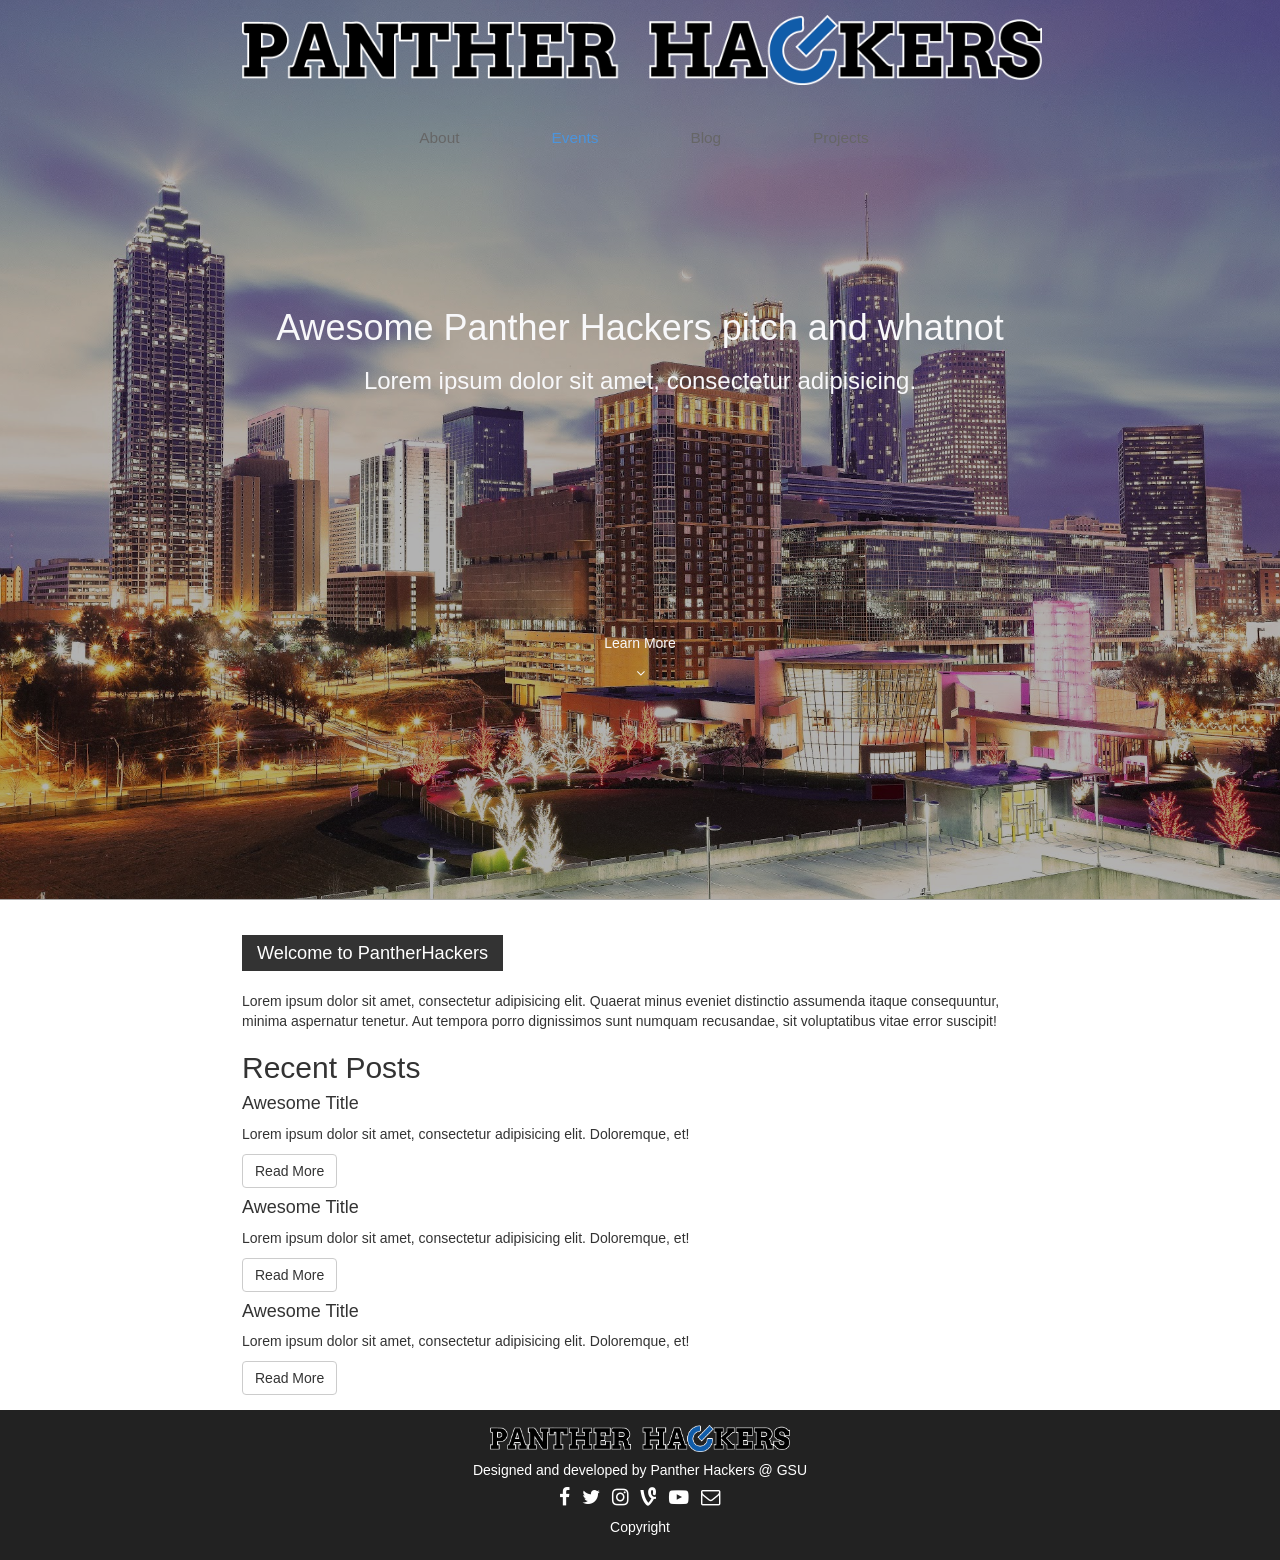
==== home.html @ 7a4fc2d9 "renamed files and modified custom.js" ====
<!DOCTYPE html>
<html>
	<head>
		<title>PantherHackers</title>
		
		<meta charset="utf-8">
		<meta name="viewport" content="width=device-width, initial-scale=1">
		<meta http-equiv="Content-Type" content="text/html; charset=UTF-8">
		
		<link rel="stylesheet" href="bootstrap.min.css">
		<link rel="stylesheet" href="custom.css">
		<link rel="stylesheet" href="https://maxcdn.bootstrapcdn.com/font-awesome/4.4.0/css/font-awesome.min.css">
	</head>
	<body> 
		<div class="overlay-group">
			<div class="overlay-top"></div>
			<header class="top-page-header home-page-header clearfix">
				<div class="overlay-bottom wrapper">
					<img src="img/logo.png" class="logo">
					<ul class="navigation">
						<li><a href="about.html">About</a></li>
						<li><a class="active" href="events.html">Events</a></li>
						<li><a href="blog.html">Blog</a></li>
						<li><a href="projects.html">Projects</a></li>
					</ul>
					
					<div class="pitch-area">
						<hgroup class="pitch-group">
							<h1>Awesome Panther Hackers pitch and whatnot</h1>
							<h3>Lorem ipsum dolor sit amet, consectetur adipisicing.</h3>
						</hgroup>
					</div>
					
					<div class="more-area">
						<p>Learn More</p>
						<i class="fa fa-angle-down"></i>
					</div>	
				</div>
			</header>	
		</div>
		<div class="main-content wrapper">
			<h2 class="heading">Welcome to PantherHackers</h2>
			<p>Lorem ipsum dolor sit amet, consectetur adipisicing elit. Quaerat minus eveniet distinctio assumenda itaque consequuntur, minima aspernatur tenetur. Aut tempora porro dignissimos sunt numquam recusandae, sit voluptatibus vitae error suscipit!</p>
			
			<div class="recent-posts">
				<h2>Recent Posts</h2>
				<div class="post">
					<h4 class="title">Awesome Title</h4>
					<p class="description">Lorem ipsum dolor sit amet, consectetur adipisicing elit. Doloremque, et!</p>
					<button class="btn btn-default">Read More</button>
				</div>
				<div class="post">
					<h4 class="title">Awesome Title</h4>
					<p class="description">Lorem ipsum dolor sit amet, consectetur adipisicing elit. Doloremque, et!</p>
					<button class="btn btn-default">Read More</button>
				</div>
				<div class="post">
					<h4 class="title">Awesome Title</h4>
					<p class="description">Lorem ipsum dolor sit amet, consectetur adipisicing elit. Doloremque, et!</p>
					<button class="btn btn-default">Read More</button>
				</div>
			</div>
		</div>
		<footer class="top-footer theme-dark">
			<div class="wrapper">
			<img src="img/logo.png" alt="" class="logo-small">
			<p>Designed and developed by Panther Hackers @ GSU</p>
			<p>
				<a href="#"><i class="fa fa-facebook"></i></a> &nbsp; 
				<a href="#" <i class="fa fa-twitter"></i></a> &nbsp; 
				<a href="#" <i class="fa fa-instagram"></i></a> &nbsp;
				<a href="#" <i class="fa fa-vine"></i></a> &nbsp;
				<a href="#" <i class="fa fa-youtube-play"></i></a> &nbsp;
				<a href="#" <i class="fa fa-envelope-o"></i></a>	
			</p>
			<p>Copyright</p>
		</div>
		</footer>
		<script>
			document.querySelector('header').style.height = window.innerHeight + "px"
		</script>
	</body>
</html>
---- custom.css ----
/*
STYLE GUIDE:

transition: .3s all ease-in-out;
border-radius:3px;

background-color:#333;
*/

body{
	color: #333;
	font-size:14px;
}

a{
	color:#666;
	border-radius: 3px;
	transition: .3s all ease-in-out;
}

a:hover{
	text-decoration: none;
	color:#4C94DC;	
}

.form-control{
	border-radius:3px;	
}

.wrapper{
	max-width: 70%;
	margin:0 auto;
	padding:15px 50px;
}

.logo{
	max-width:350px;
}

.logo-small{
	max-width: 300px;
}

.home-page-header{
	background-image: url("img/header2_img.jpg");
	-webkit-background-size: cover;
	-moz-background-size: cover;
	-o-background-size: cover;
	background-size: cover;
	 background-position: center;
}

.top-page-header{
	border-bottom:1px solid #eee;
	text-align: center;	
}

.top-page-header .logo{
	text-align: center;
	max-width:800px;
}

.top-page-header .navigation{
	margin-top:42px;
}

.top-page-header .navigation li{
	display: inline-block;
	margin:0 32px;
}

.top-page-header .navigation li:first-child{
	margin-left:0;
}

.top-page-header .navigation li a{
	font-size:1.1em;
	padding:7px 12px;
}

.top-page-header .navigation li a.active{
	color:#4C94DC;
}

.top-page-header .navigation li a:hover{
	color:#fff;
	background-color:#333;
	font-size:1.11em;
}
.main-content .heading{
	background-color:#333;
	color:#fff;
	padding:8px 15px;
	font-size:1.3em;
	display:inline-block;
	margin-bottom:20px;
}

.event-list{
	float:left;
	width:65%;
	margin-right:5%;
}

.event-list .event{
	border-top:1px solid #ddd;
	margin:15px 0;
	padding:50px 0;
}

.event-list .event:hover .event-info{
	background-color:#333;
	color:#fff;
	padding:6px 15px;
	font-size:1.05em;
}

.event-list .event:hover h2{
	color:#fff;
}

.event-info .event:hover .event-time .text-emphasized{
	color:#0A3C91;
}

.event-list .event:first-child{
	padding-top:0;
	border-top:0;
	margin-bottom:0;
}

.event-time{
	padding:5px 20px 0;
	background-color:#e8ecec;
	text-align: center;
	transition: .3s all ease-in-out;	
}

.event-time p{
	margin:2px 0;
}

.event-time p:last-child{
	margin-top:10px;	
}

.event-time hr{
	width:80%;
	display:block;
	height:1px;
	border:0;
	margin:5px auto;
	border-top:1px solid #333;
}

.event-info{
	padding-left:20px;
	transition: .3s all ease-in-out;	
}

.event-info .heading{
	font-size:1.8em;
	margin-bottom:10px;
	display:inline-block;
	color:#333;
	background-color:transparent;
	padding:0;
	transition:.3s all ease-in-out;
}

.event-info p{
	max-width:80%;
}

.event-lookup{
	float:left;
	width:30%;
	padding:40px 0;
}

.event-lookup .form-control{
	max-width:200px;
}

.event-lookup-items{
	list-style: none;
	padding-left: 0;
	margin-top:25px;
}

.event-lookup-items li{
	font-size:1.1em;
}

.event-lookup-items li a{
	display: block;
	padding:5px 28px;
	max-width: 300px;
	border-radius:3px;
}

.event-lookup-items li a:hover{
	background-color:#333;
	color:#fff;
	font-size:1.11em;
	padding:8px 28px;
	transition: .3s all ease-in-out;
}

.event-lookup-items li a.active{
	background-color:#aaa;
	color:#fff;
}

.top-footer{
	background-color:#111;
	color:#fff;
	text-align: center;
}

.top-footer p{
	margin:8px 0;	
}

.top-footer .fa{
	font-size:1.4em;
}

.theme-dark{
	background-color:#222;
	color:#fff;
}

.theme-dark a{
	color:#fff;
}

.overlay-group{
	position: relative;
}

.overlay-group .overlay-top{
	position: absolute;
	z-index: 99;
	background-color:#000;
	opacity: .3;
	top:0;
	left:0;
	height:100%;
	width:100%;
}

.overlay-group .overlay-bottom{
	z-index:100;
	position:relative;
}

.theme-dark a:hover{
	color:#ccc;
}

.text-muted{
	color:#ccc;
}

.text-small{
	font-size: .8em;
}
.text-emphasized{
	font-weight: bold;
	transition: .3s all ease-in-out;
}
.text-bigger{
	font-size:1.4em;
}
.pitch-area{
	height:100%;
	width:100%;
	color:#F8F8FA;
	margin-top:20%;
	margin-bottom:25%;
}
.more-area{
	height:100%;
	width:100%;
	color:#F8F8FA;
	margin-top:30%;
	margin-bottom:60%;
	position:center;
}
.logo{
	height:150%;
	width:150%;
	position:center;
}
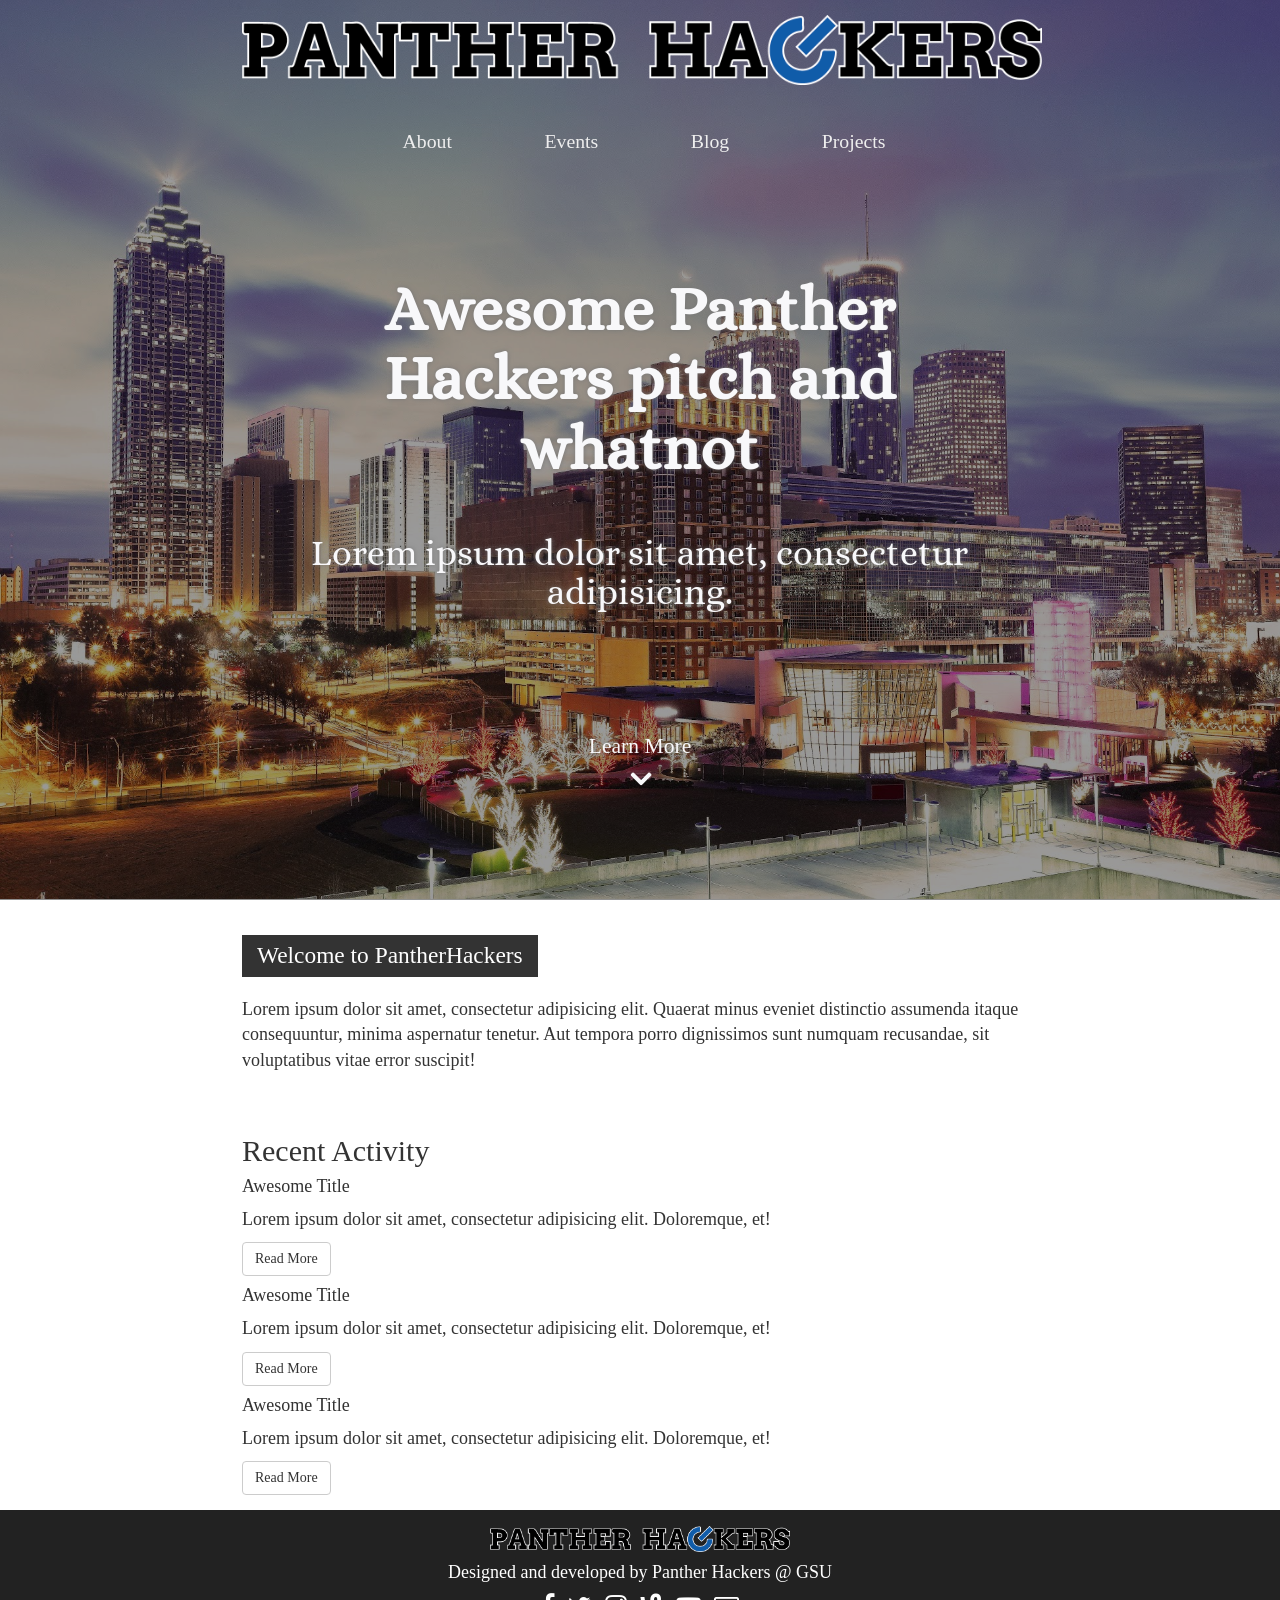
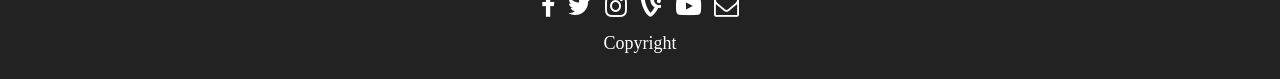
==== commit c13dcacc: "fixed up home header and added fonts" ====
--- a/home.html
+++ b/home.html
@@ -8,6 +8,7 @@
 		<meta http-equiv="Content-Type" content="text/html; charset=UTF-8">
 		
 		<link rel="stylesheet" href="bootstrap.min.css">
+		<link href='http://fonts.googleapis.com/css?family=Alice|Montserrat|Gentium+Basic' rel='stylesheet' type='text/css'>
 		<link rel="stylesheet" href="custom.css">
 		<link rel="stylesheet" href="https://maxcdn.bootstrapcdn.com/font-awesome/4.4.0/css/font-awesome.min.css">
 	</head>
@@ -19,17 +20,16 @@
 					<img src="img/logo.png" class="logo">
 					<ul class="navigation">
 						<li><a href="about.html">About</a></li>
-						<li><a class="active" href="events.html">Events</a></li>
+						<li><a href="events.html">Events</a></li>
 						<li><a href="blog.html">Blog</a></li>
 						<li><a href="projects.html">Projects</a></li>
 					</ul>
 					
-					<div class="pitch-area">
-						<hgroup class="pitch-group">
-							<h1>Awesome Panther Hackers pitch and whatnot</h1>
-							<h3>Lorem ipsum dolor sit amet, consectetur adipisicing.</h3>
-						</hgroup>
-					</div>
+					<hgroup class="pitch-group">
+						<h1>Awesome Panther Hackers pitch and whatnot</h1>
+						<h2>Lorem ipsum dolor sit amet, consectetur adipisicing.</h2>
+					</hgroup>
+					
 					
 					<div class="more-area">
 						<p>Learn More</p>
@@ -38,26 +38,32 @@
 				</div>
 			</header>	
 		</div>
-		<div class="main-content wrapper">
-			<h2 class="heading">Welcome to PantherHackers</h2>
-			<p>Lorem ipsum dolor sit amet, consectetur adipisicing elit. Quaerat minus eveniet distinctio assumenda itaque consequuntur, minima aspernatur tenetur. Aut tempora porro dignissimos sunt numquam recusandae, sit voluptatibus vitae error suscipit!</p>
+		<div class="main-content">
+			<div class="wrapper">
+				<h2 class="heading">Welcome to PantherHackers</h2>
+				<p>Lorem ipsum dolor sit amet, consectetur adipisicing elit. Quaerat minus eveniet distinctio assumenda itaque consequuntur, minima aspernatur tenetur. Aut tempora porro dignissimos sunt numquam recusandae, sit voluptatibus vitae error suscipit!</p>
+			</div>
 			
-			<div class="recent-posts">
-				<h2>Recent Posts</h2>
-				<div class="post">
-					<h4 class="title">Awesome Title</h4>
-					<p class="description">Lorem ipsum dolor sit amet, consectetur adipisicing elit. Doloremque, et!</p>
-					<button class="btn btn-default">Read More</button>
-				</div>
-				<div class="post">
-					<h4 class="title">Awesome Title</h4>
-					<p class="description">Lorem ipsum dolor sit amet, consectetur adipisicing elit. Doloremque, et!</p>
-					<button class="btn btn-default">Read More</button>
-				</div>
-				<div class="post">
-					<h4 class="title">Awesome Title</h4>
-					<p class="description">Lorem ipsum dolor sit amet, consectetur adipisicing elit. Doloremque, et!</p>
-					<button class="btn btn-default">Read More</button>
+			<div class="recent-posts theme-secondary">
+				<div class="wrapper">
+					<h2>Recent Activity</h2>
+					<div class="posts-excerpt-container">
+						<div class="posts-excerpt">
+							<h4 class="title">Awesome Title</h4>
+							<p class="description">Lorem ipsum dolor sit amet, consectetur adipisicing elit. Doloremque, et!</p>
+							<button class="btn btn-default">Read More</button>
+						</div>
+						<div class="posts-excerpt">
+							<h4 class="title">Awesome Title</h4>
+							<p class="description">Lorem ipsum dolor sit amet, consectetur adipisicing elit. Doloremque, et!</p>
+							<button class="btn btn-default">Read More</button>
+						</div>
+						<div class="posts-excerpt">
+							<h4 class="title">Awesome Title</h4>
+							<p class="description">Lorem ipsum dolor sit amet, consectetur adipisicing elit. Doloremque, et!</p>
+							<button class="btn btn-default">Read More</button>
+						</div>
+					</div>
 				</div>
 			</div>
 		</div>
--- a/custom.css
+++ b/custom.css
@@ -9,7 +9,9 @@
 
 body{
 	color: #333;
-	font-size:14px;
+	font-size:18px;
+	/*font-family: 'Monserrat', sans-serif;*/
+	font-family: 'Gentium Basic', serif;
 }
 
 a{
@@ -47,7 +49,11 @@
 	-moz-background-size: cover;
 	-o-background-size: cover;
 	background-size: cover;
-	 background-position: center;
+	background-position: center;
+}
+
+.home-page-header a{
+	color:#eee;
 }
 
 .top-page-header{
@@ -226,15 +232,6 @@
 	font-size:1.4em;
 }
 
-.theme-dark{
-	background-color:#222;
-	color:#fff;
-}
-
-.theme-dark a{
-	color:#fff;
-}
-
 .overlay-group{
 	position: relative;
 }
@@ -243,7 +240,7 @@
 	position: absolute;
 	z-index: 99;
 	background-color:#000;
-	opacity: .3;
+	opacity: .4;
 	top:0;
 	left:0;
 	height:100%;
@@ -255,41 +252,81 @@
 	position:relative;
 }
 
-.theme-dark a:hover{
-	color:#ccc;
-}
-
-.text-muted{
-	color:#ccc;
-}
-
-.text-small{
-	font-size: .8em;
-}
-.text-emphasized{
-	font-weight: bold;
+.pitch-group{
+	color:#F8F8FA;
+	max-width: 90%;
+	margin:15% auto 15% auto;
+}
+
+.pitch-group h1{
+	font-size:3.5em;
+	font-family: 'Alice', sans-serif;
+	font-weight: 700;
+	text-shadow:0 0 5px #777;
+}
+
+.pitch-group h2{
+	font-size:2em;
+	margin-top:50px;
+	font-family: 'Alice', sans-serif;
+	text-shadow:0 0 5px #777;
+}
+
+.more-area{
+	color:#F8F8FA;
+	font-size:1.2em;
 	transition: .3s all ease-in-out;
-}
-.text-bigger{
-	font-size:1.4em;
-}
-.pitch-area{
-	height:100%;
-	width:100%;
-	color:#F8F8FA;
-	margin-top:20%;
-	margin-bottom:25%;
-}
-.more-area{
-	height:100%;
-	width:100%;
-	color:#F8F8FA;
-	margin-top:30%;
-	margin-bottom:60%;
-	position:center;
-}
+	display: inline-block;
+	cursor:pointer;
+}
+
+.more-area:hover{
+	font-size: 1.4em;
+}
+
+.more-area:hover .fa{
+	font-size: 1.9em;
+}
+
+.more-area p{
+	margin-bottom:0px;
+}
+
+.more-area .fa{
+	font-size:1.6em;
+	font-weight: bolder;
+}
+
 .logo{
 	height:150%;
 	width:150%;
 	position:center;
+}
+
+.theme-dark{
+	background-color:#222;
+	color:#fff;
+}
+
+.theme-dark a{
+	color:#fff;
+}
+
+.theme-dark a:hover{
+	color:#ccc;
+}
+
+.text-muted{
+	color:#ccc;
+}
+
+.text-small{
+	font-size: .8em;
+}
+.text-emphasized{
+	font-weight: bold;
+	transition: .3s all ease-in-out;
+}
+.text-bigger{
+	font-size:1.4em;
 }
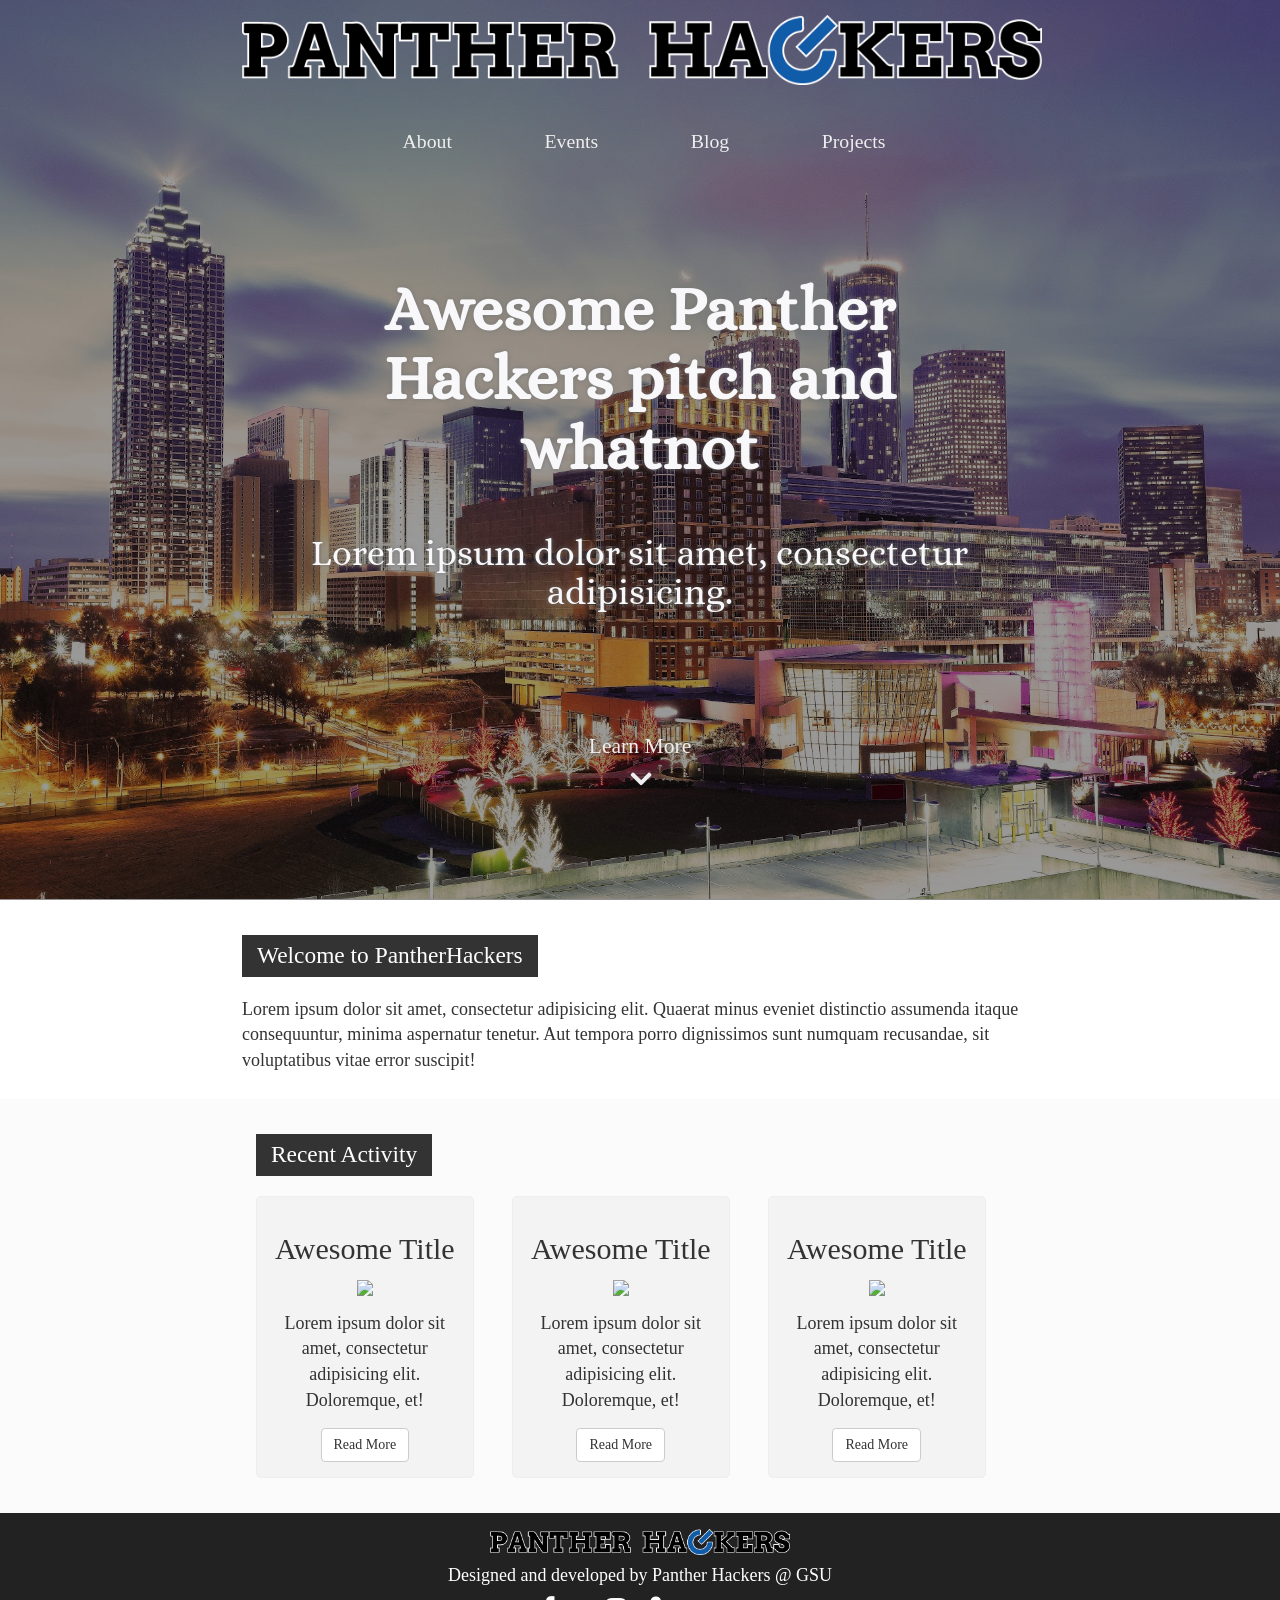
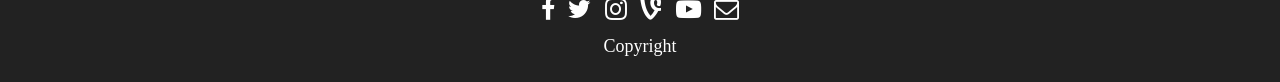
==== commit c3b1f499: "touches" ====
--- a/home.html
+++ b/home.html
@@ -32,34 +32,39 @@
 					
 					
 					<div class="more-area">
-						<p>Learn More</p>
-						<i class="fa fa-angle-down"></i>
+						<a href="#main-content">
+							<p>Learn More</p>
+							<i class="fa fa-angle-down"></i>
+						</a>
 					</div>	
 				</div>
 			</header>	
 		</div>
-		<div class="main-content">
+		<div class="main-content" id="main-content">
 			<div class="wrapper">
 				<h2 class="heading">Welcome to PantherHackers</h2>
 				<p>Lorem ipsum dolor sit amet, consectetur adipisicing elit. Quaerat minus eveniet distinctio assumenda itaque consequuntur, minima aspernatur tenetur. Aut tempora porro dignissimos sunt numquam recusandae, sit voluptatibus vitae error suscipit!</p>
 			</div>
 			
-			<div class="recent-posts theme-secondary">
+			<div class="recent-posts section-padding theme-secondary">
 				<div class="wrapper">
-					<h2>Recent Activity</h2>
-					<div class="posts-excerpt-container">
-						<div class="posts-excerpt">
-							<h4 class="title">Awesome Title</h4>
+					<h2 class="heading">Recent Activity</h2>
+					<div class="posts-excerpt-container clearfix">
+						<div class="post-excerpt box">
+							<h2 class="title">Awesome Title</h2>
+							<img class="image" src="http://lorempixel.com/180/100"/>	
 							<p class="description">Lorem ipsum dolor sit amet, consectetur adipisicing elit. Doloremque, et!</p>
 							<button class="btn btn-default">Read More</button>
 						</div>
-						<div class="posts-excerpt">
-							<h4 class="title">Awesome Title</h4>
+						<div class="post-excerpt box">
+							<h2 class="title">Awesome Title</h2>
+							<img class="image" src="http://lorempixel.com/180/100"/>	
 							<p class="description">Lorem ipsum dolor sit amet, consectetur adipisicing elit. Doloremque, et!</p>
 							<button class="btn btn-default">Read More</button>
 						</div>
-						<div class="posts-excerpt">
-							<h4 class="title">Awesome Title</h4>
+						<div class="post-excerpt box">
+							<h2 class="title">Awesome Title</h2>
+							<img class="image" src="http://lorempixel.com/180/100"/>	
 							<p class="description">Lorem ipsum dolor sit amet, consectetur adipisicing elit. Doloremque, et!</p>
 							<button class="btn btn-default">Read More</button>
 						</div>
@@ -82,8 +87,26 @@
 			<p>Copyright</p>
 		</div>
 		</footer>
+		
+		<script src="https://code.jquery.com/jquery-1.11.3.js"></script>
 		<script>
-			document.querySelector('header').style.height = window.innerHeight + "px"
+			document.querySelector('header').style.height = window.innerHeight + "px";
+			
+			$(function() {
+				$('a[href*=#]:not([href=#])').click(function() {
+					if (location.pathname.replace(/^\//,'') == this.pathname.replace(/^\//,'') && location.hostname == this.hostname) {
+						var target = $(this.hash);
+						target = target.length ? target : $('[name=' + this.hash.slice(1) +']');
+						if (target.length) {
+							$('html,body').animate({
+								scrollTop: target.offset().top
+							}, 1000);
+							
+							return false;
+						}
+					}
+				});
+			});
 		</script>
 	</body>
 </html>
--- a/custom.css
+++ b/custom.css
@@ -136,10 +136,7 @@
 }
 
 .event-time{
-	padding:5px 20px 0;
-	background-color:#e8ecec;
-	text-align: center;
-	transition: .3s all ease-in-out;	
+	padding:5px 20px 0; 
 }
 
 .event-time p{
@@ -230,6 +227,87 @@
 
 .top-footer .fa{
 	font-size:1.4em;
+}
+
+.pitch-group{
+	color:#F8F8FA;
+	max-width: 90%;
+	margin:15% auto 15% auto;
+}
+
+.pitch-group h1{
+	font-size:3.5em;
+	font-family: 'Alice', sans-serif;
+	font-weight: 700;
+	text-shadow:0 0 5px #777;
+}
+
+.pitch-group h2{
+	font-size:2em;
+	margin-top:50px;
+	font-family: 'Alice', sans-serif;
+	text-shadow:0 0 5px #777;
+}
+
+.more-area{
+	color:#F8F8FA;
+	font-size:1.2em;
+	transition: .3s all ease-in-out;
+	display: inline-block;
+	cursor:pointer;
+}
+
+.more-area:hover{
+	font-size: 1.4em;
+}
+
+.more-area:hover .fa{
+	font-size: 1.9em;
+}
+
+.more-area p{
+	margin-bottom:0px;
+}
+
+.more-area .fa{
+	font-size:1.6em;
+	font-weight: bolder;
+}
+
+.recent-posts .heading{
+	margin-top:0;
+}
+
+.post-excerpt{
+	text-align: center;
+	float:left;
+	max-width:28.3333%;
+	margin-right:5%;
+}
+
+.post-excerpt:last-child{
+	margin-right: 0;
+}
+
+.post-excerpt .image{
+	margin:15px 0;
+}
+
+.post-excerpt .title{
+	margin-bottom:0;
+}
+
+.post-excerpt .btn{
+	margin-top:5px;	
+}
+
+.box{
+	padding:15px;
+	background-color:#F3F3F3;
+	text-align: center;
+	border:1px solid #eee;
+	border-radius:5px;
+	transition: .3s all ease-in-out;
 }
 
 .overlay-group{
@@ -252,68 +330,26 @@
 	position:relative;
 }
 
-.pitch-group{
-	color:#F8F8FA;
-	max-width: 90%;
-	margin:15% auto 15% auto;
-}
-
-.pitch-group h1{
-	font-size:3.5em;
-	font-family: 'Alice', sans-serif;
-	font-weight: 700;
-	text-shadow:0 0 5px #777;
-}
-
-.pitch-group h2{
-	font-size:2em;
-	margin-top:50px;
-	font-family: 'Alice', sans-serif;
-	text-shadow:0 0 5px #777;
-}
-
-.more-area{
-	color:#F8F8FA;
-	font-size:1.2em;
-	transition: .3s all ease-in-out;
-	display: inline-block;
-	cursor:pointer;
-}
-
-.more-area:hover{
-	font-size: 1.4em;
-}
-
-.more-area:hover .fa{
-	font-size: 1.9em;
-}
-
-.more-area p{
-	margin-bottom:0px;
-}
-
-.more-area .fa{
-	font-size:1.6em;
-	font-weight: bolder;
-}
-
-.logo{
-	height:150%;
-	width:150%;
-	position:center;
-}
 
 .theme-dark{
 	background-color:#222;
 	color:#fff;
 }
 
+.theme-secondary{
+	background-color:#FBFBFB;
+}
+
 .theme-dark a{
 	color:#fff;
 }
 
 .theme-dark a:hover{
 	color:#ccc;
+}
+
+.section-padding{
+	padding:20px;
 }
 
 .text-muted{
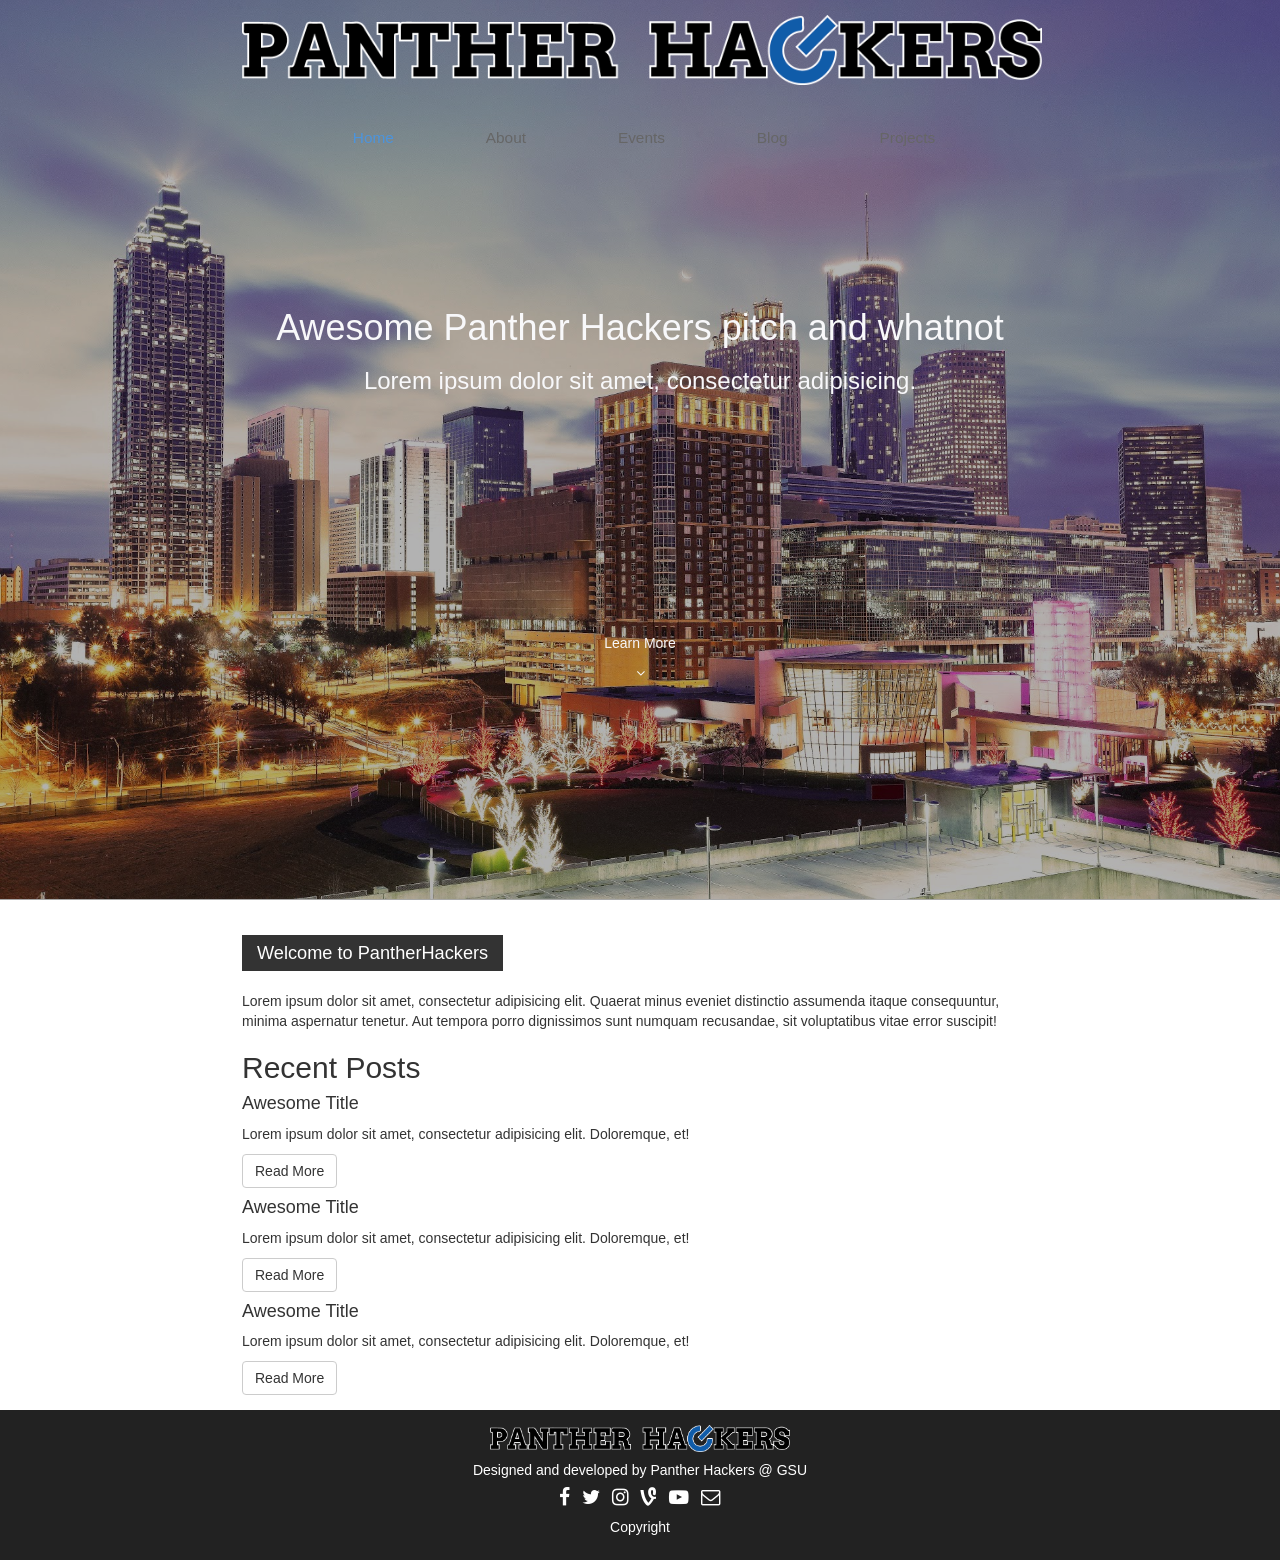
==== commit a42ffba8: "fixed double navbar issue" ====
--- a/home.html
+++ b/home.html
@@ -8,7 +8,6 @@
 		<meta http-equiv="Content-Type" content="text/html; charset=UTF-8">
 		
 		<link rel="stylesheet" href="bootstrap.min.css">
-		<link href='http://fonts.googleapis.com/css?family=Alice|Montserrat|Gentium+Basic' rel='stylesheet' type='text/css'>
 		<link rel="stylesheet" href="custom.css">
 		<link rel="stylesheet" href="https://maxcdn.bootstrapcdn.com/font-awesome/4.4.0/css/font-awesome.min.css">
 	</head>
@@ -19,56 +18,47 @@
 				<div class="overlay-bottom wrapper">
 					<img src="img/logo.png" class="logo">
 					<ul class="navigation">
-						<li><a href="about.html">About</a></li>
-						<li><a href="events.html">Events</a></li>
-						<li><a href="blog.html">Blog</a></li>
-						<li><a href="projects.html">Projects</a></li>
+						<li><a class="active" href="#/">Home</a></li>
+						<li><a href="#/about">About</a></li>
+						<li><a href="#/events">Events</a></li>
+						<li><a href="#/blog">Blog</a></li>
+						<li><a href="#/projects">Projects</a></li>
 					</ul>
 					
-					<hgroup class="pitch-group">
-						<h1>Awesome Panther Hackers pitch and whatnot</h1>
-						<h2>Lorem ipsum dolor sit amet, consectetur adipisicing.</h2>
-					</hgroup>
-					
+					<div class="pitch-area">
+						<hgroup class="pitch-group">
+							<h1>Awesome Panther Hackers pitch and whatnot</h1>
+							<h3>Lorem ipsum dolor sit amet, consectetur adipisicing.</h3>
+						</hgroup>
+					</div>
 					
 					<div class="more-area">
-						<a href="#main-content">
-							<p>Learn More</p>
-							<i class="fa fa-angle-down"></i>
-						</a>
+						<p>Learn More</p>
+						<i class="fa fa-angle-down"></i>
 					</div>	
 				</div>
 			</header>	
 		</div>
-		<div class="main-content" id="main-content">
-			<div class="wrapper">
-				<h2 class="heading">Welcome to PantherHackers</h2>
-				<p>Lorem ipsum dolor sit amet, consectetur adipisicing elit. Quaerat minus eveniet distinctio assumenda itaque consequuntur, minima aspernatur tenetur. Aut tempora porro dignissimos sunt numquam recusandae, sit voluptatibus vitae error suscipit!</p>
-			</div>
+		<div class="main-content wrapper">
+			<h2 class="heading">Welcome to PantherHackers</h2>
+			<p>Lorem ipsum dolor sit amet, consectetur adipisicing elit. Quaerat minus eveniet distinctio assumenda itaque consequuntur, minima aspernatur tenetur. Aut tempora porro dignissimos sunt numquam recusandae, sit voluptatibus vitae error suscipit!</p>
 			
-			<div class="recent-posts section-padding theme-secondary">
-				<div class="wrapper">
-					<h2 class="heading">Recent Activity</h2>
-					<div class="posts-excerpt-container clearfix">
-						<div class="post-excerpt box">
-							<h2 class="title">Awesome Title</h2>
-							<img class="image" src="http://lorempixel.com/180/100"/>	
-							<p class="description">Lorem ipsum dolor sit amet, consectetur adipisicing elit. Doloremque, et!</p>
-							<button class="btn btn-default">Read More</button>
-						</div>
-						<div class="post-excerpt box">
-							<h2 class="title">Awesome Title</h2>
-							<img class="image" src="http://lorempixel.com/180/100"/>	
-							<p class="description">Lorem ipsum dolor sit amet, consectetur adipisicing elit. Doloremque, et!</p>
-							<button class="btn btn-default">Read More</button>
-						</div>
-						<div class="post-excerpt box">
-							<h2 class="title">Awesome Title</h2>
-							<img class="image" src="http://lorempixel.com/180/100"/>	
-							<p class="description">Lorem ipsum dolor sit amet, consectetur adipisicing elit. Doloremque, et!</p>
-							<button class="btn btn-default">Read More</button>
-						</div>
-					</div>
+			<div class="recent-posts">
+				<h2>Recent Posts</h2>
+				<div class="post">
+					<h4 class="title">Awesome Title</h4>
+					<p class="description">Lorem ipsum dolor sit amet, consectetur adipisicing elit. Doloremque, et!</p>
+					<button class="btn btn-default">Read More</button>
+				</div>
+				<div class="post">
+					<h4 class="title">Awesome Title</h4>
+					<p class="description">Lorem ipsum dolor sit amet, consectetur adipisicing elit. Doloremque, et!</p>
+					<button class="btn btn-default">Read More</button>
+				</div>
+				<div class="post">
+					<h4 class="title">Awesome Title</h4>
+					<p class="description">Lorem ipsum dolor sit amet, consectetur adipisicing elit. Doloremque, et!</p>
+					<button class="btn btn-default">Read More</button>
 				</div>
 			</div>
 		</div>
@@ -87,26 +77,8 @@
 			<p>Copyright</p>
 		</div>
 		</footer>
-		
-		<script src="https://code.jquery.com/jquery-1.11.3.js"></script>
 		<script>
-			document.querySelector('header').style.height = window.innerHeight + "px";
-			
-			$(function() {
-				$('a[href*=#]:not([href=#])').click(function() {
-					if (location.pathname.replace(/^\//,'') == this.pathname.replace(/^\//,'') && location.hostname == this.hostname) {
-						var target = $(this.hash);
-						target = target.length ? target : $('[name=' + this.hash.slice(1) +']');
-						if (target.length) {
-							$('html,body').animate({
-								scrollTop: target.offset().top
-							}, 1000);
-							
-							return false;
-						}
-					}
-				});
-			});
+			document.querySelector('header').style.height = window.innerHeight + "px"
 		</script>
 	</body>
 </html>
--- a/custom.css
+++ b/custom.css
@@ -7,11 +7,14 @@
 background-color:#333;
 */
 
+.hidden {
+	
+	display: none;
+}
+
 body{
 	color: #333;
-	font-size:18px;
-	/*font-family: 'Monserrat', sans-serif;*/
-	font-family: 'Gentium Basic', serif;
+	font-size:14px;
 }
 
 a{
@@ -49,11 +52,7 @@
 	-moz-background-size: cover;
 	-o-background-size: cover;
 	background-size: cover;
-	background-position: center;
-}
-
-.home-page-header a{
-	color:#eee;
+	 background-position: center;
 }
 
 .top-page-header{
@@ -136,7 +135,10 @@
 }
 
 .event-time{
-	padding:5px 20px 0; 
+	padding:5px 20px 0;
+	background-color:#e8ecec;
+	text-align: center;
+	transition: .3s all ease-in-out;	
 }
 
 .event-time p{
@@ -229,85 +231,13 @@
 	font-size:1.4em;
 }
 
-.pitch-group{
-	color:#F8F8FA;
-	max-width: 90%;
-	margin:15% auto 15% auto;
-}
-
-.pitch-group h1{
-	font-size:3.5em;
-	font-family: 'Alice', sans-serif;
-	font-weight: 700;
-	text-shadow:0 0 5px #777;
-}
-
-.pitch-group h2{
-	font-size:2em;
-	margin-top:50px;
-	font-family: 'Alice', sans-serif;
-	text-shadow:0 0 5px #777;
-}
-
-.more-area{
-	color:#F8F8FA;
-	font-size:1.2em;
-	transition: .3s all ease-in-out;
-	display: inline-block;
-	cursor:pointer;
-}
-
-.more-area:hover{
-	font-size: 1.4em;
-}
-
-.more-area:hover .fa{
-	font-size: 1.9em;
-}
-
-.more-area p{
-	margin-bottom:0px;
-}
-
-.more-area .fa{
-	font-size:1.6em;
-	font-weight: bolder;
-}
-
-.recent-posts .heading{
-	margin-top:0;
-}
-
-.post-excerpt{
-	text-align: center;
-	float:left;
-	max-width:28.3333%;
-	margin-right:5%;
-}
-
-.post-excerpt:last-child{
-	margin-right: 0;
-}
-
-.post-excerpt .image{
-	margin:15px 0;
-}
-
-.post-excerpt .title{
-	margin-bottom:0;
-}
-
-.post-excerpt .btn{
-	margin-top:5px;	
-}
-
-.box{
-	padding:15px;
-	background-color:#F3F3F3;
-	text-align: center;
-	border:1px solid #eee;
-	border-radius:5px;
-	transition: .3s all ease-in-out;
+.theme-dark{
+	background-color:#222;
+	color:#fff;
+}
+
+.theme-dark a{
+	color:#fff;
 }
 
 .overlay-group{
@@ -318,7 +248,7 @@
 	position: absolute;
 	z-index: 99;
 	background-color:#000;
-	opacity: .4;
+	opacity: .3;
 	top:0;
 	left:0;
 	height:100%;
@@ -330,26 +260,8 @@
 	position:relative;
 }
 
-
-.theme-dark{
-	background-color:#222;
-	color:#fff;
-}
-
-.theme-secondary{
-	background-color:#FBFBFB;
-}
-
-.theme-dark a{
-	color:#fff;
-}
-
 .theme-dark a:hover{
 	color:#ccc;
-}
-
-.section-padding{
-	padding:20px;
 }
 
 .text-muted{
@@ -365,4 +277,24 @@
 }
 .text-bigger{
 	font-size:1.4em;
+}
+.pitch-area{
+	height:100%;
+	width:100%;
+	color:#F8F8FA;
+	margin-top:20%;
+	margin-bottom:25%;
+}
+.more-area{
+	height:100%;
+	width:100%;
+	color:#F8F8FA;
+	margin-top:30%;
+	margin-bottom:60%;
+	position:center;
+}
+.logo{
+	height:150%;
+	width:150%;
+	position:center;
 }
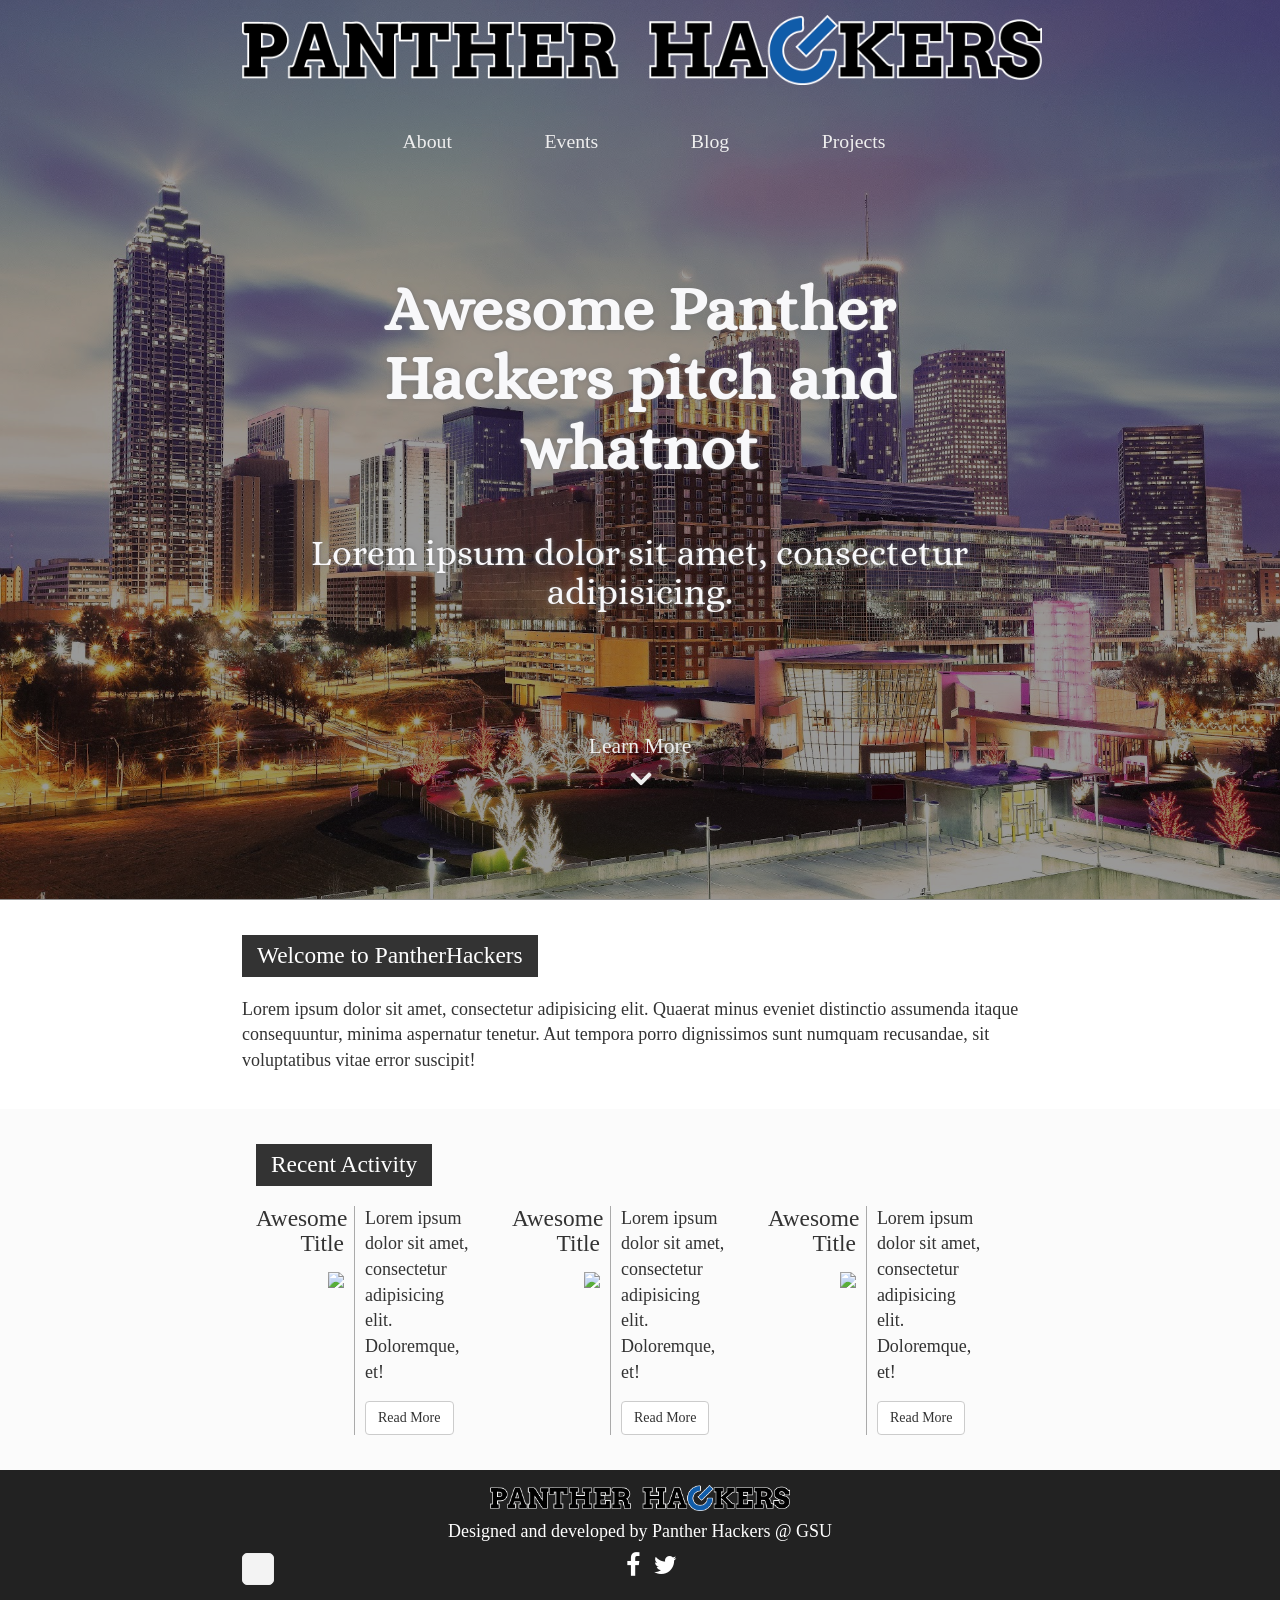
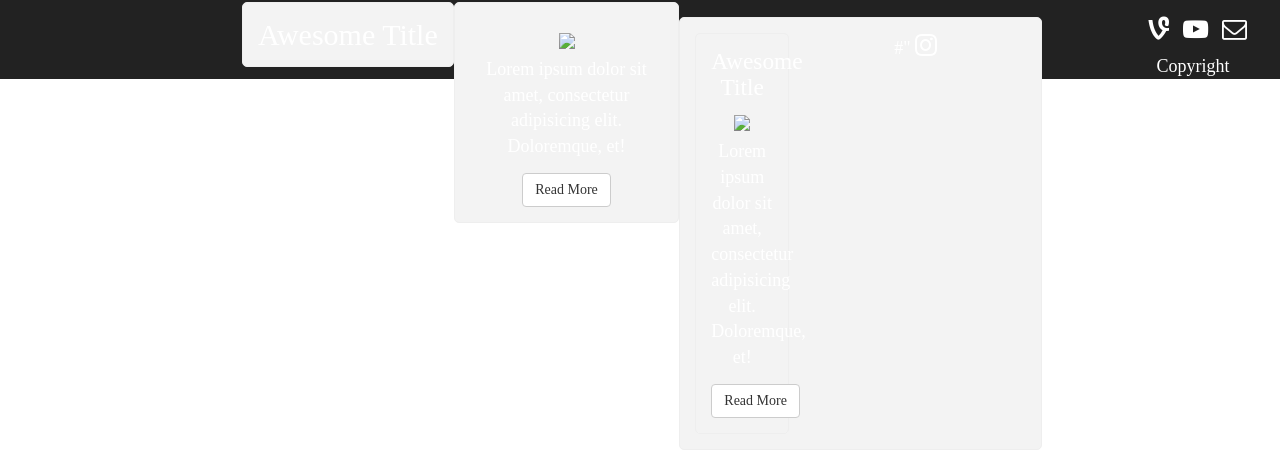
==== commit 07ee8ccd: "styled recent activities differently" ====
--- a/home.html
+++ b/home.html
@@ -8,6 +8,7 @@
 		<meta http-equiv="Content-Type" content="text/html; charset=UTF-8">
 		
 		<link rel="stylesheet" href="bootstrap.min.css">
+		<link href='http://fonts.googleapis.com/css?family=Alice|Montserrat|Gentium+Basic' rel='stylesheet' type='text/css'>
 		<link rel="stylesheet" href="custom.css">
 		<link rel="stylesheet" href="https://maxcdn.bootstrapcdn.com/font-awesome/4.4.0/css/font-awesome.min.css">
 	</head>
@@ -18,47 +19,68 @@
 				<div class="overlay-bottom wrapper">
 					<img src="img/logo.png" class="logo">
 					<ul class="navigation">
-						<li><a class="active" href="#/">Home</a></li>
-						<li><a href="#/about">About</a></li>
-						<li><a href="#/events">Events</a></li>
-						<li><a href="#/blog">Blog</a></li>
-						<li><a href="#/projects">Projects</a></li>
+						<li><a href="about.html">About</a></li>
+						<li><a href="events.html">Events</a></li>
+						<li><a href="blog.html">Blog</a></li>
+						<li><a href="projects.html">Projects</a></li>
 					</ul>
 					
-					<div class="pitch-area">
-						<hgroup class="pitch-group">
-							<h1>Awesome Panther Hackers pitch and whatnot</h1>
-							<h3>Lorem ipsum dolor sit amet, consectetur adipisicing.</h3>
-						</hgroup>
-					</div>
+					<hgroup class="pitch-group">
+						<h1>Awesome Panther Hackers pitch and whatnot</h1>
+						<h2>Lorem ipsum dolor sit amet, consectetur adipisicing.</h2>
+					</hgroup>
+					
 					
 					<div class="more-area">
-						<p>Learn More</p>
-						<i class="fa fa-angle-down"></i>
+						<a href="#main-content">
+							<p>Learn More</p>
+							<i class="fa fa-angle-down"></i>
+						</a>
 					</div>	
 				</div>
 			</header>	
 		</div>
-		<div class="main-content wrapper">
-			<h2 class="heading">Welcome to PantherHackers</h2>
-			<p>Lorem ipsum dolor sit amet, consectetur adipisicing elit. Quaerat minus eveniet distinctio assumenda itaque consequuntur, minima aspernatur tenetur. Aut tempora porro dignissimos sunt numquam recusandae, sit voluptatibus vitae error suscipit!</p>
+		<div class="main-content" id="main-content">
+			<div class="wrapper">
+				<h2 class="heading">Welcome to PantherHackers</h2>
+				<p>Lorem ipsum dolor sit amet, consectetur adipisicing elit. Quaerat minus eveniet distinctio assumenda itaque consequuntur, minima aspernatur tenetur. Aut tempora porro dignissimos sunt numquam recusandae, sit voluptatibus vitae error suscipit!</p>
+			</div>
 			
-			<div class="recent-posts">
-				<h2>Recent Posts</h2>
-				<div class="post">
-					<h4 class="title">Awesome Title</h4>
-					<p class="description">Lorem ipsum dolor sit amet, consectetur adipisicing elit. Doloremque, et!</p>
-					<button class="btn btn-default">Read More</button>
-				</div>
-				<div class="post">
-					<h4 class="title">Awesome Title</h4>
-					<p class="description">Lorem ipsum dolor sit amet, consectetur adipisicing elit. Doloremque, et!</p>
-					<button class="btn btn-default">Read More</button>
-				</div>
-				<div class="post">
-					<h4 class="title">Awesome Title</h4>
-					<p class="description">Lorem ipsum dolor sit amet, consectetur adipisicing elit. Doloremque, et!</p>
-					<button class="btn btn-default">Read More</button>
+			<div class="recent-posts section-padding theme-secondary">
+				<div class="wrapper">
+					<h2 class="heading">Recent Activity</h2>
+					<div class="posts-excerpt-container clearfix">
+						<div class="post-excerpt clearfix">
+							<div class="side">
+								<h2 class="title">Awesome Title</h2>
+								<img class="image" src="http://lorempixel.com/100/100"/>	
+							</div>
+							<div class="side">
+								<p class="description">Lorem ipsum dolor sit amet, consectetur adipisicing elit. Doloremque, et!</p>
+								<button class="btn btn-default">Read More</button>
+							</div>
+						</div>
+						<div class="post-excerpt clearfix">
+							<div class="side">
+								<h2 class="title">Awesome Title</h2>
+								<img class="image" src="http://lorempixel.com/100/100"/>	
+							</div>
+							<div class="side">
+								<p class="description">Lorem ipsum dolor sit amet, consectetur adipisicing elit. Doloremque, et!</p>
+								<button class="btn btn-default">Read More</button>
+							</div>
+						</div>
+						<div class="post-excerpt clearfix">
+							<div class="side">
+								<h2 class="title">Awesome Title</h2>
+								<img class="image" src="http://lorempixel.com/100/100"/>	
+							</div>
+							<div class="side">
+								<p class="description">Lorem ipsum dolor sit amet, consectetur adipisicing elit. Doloremque, et!</p>
+								<button class="btn btn-default">Read More</button>
+							</div>
+						</div>
+					</div>
 				</div>
 			</div>
 		</div>
@@ -69,7 +91,19 @@
 			<p>
 				<a href="#"><i class="fa fa-facebook"></i></a> &nbsp; 
 				<a href="#" <i class="fa fa-twitter"></i></a> &nbsp; 
-				<a href="#" <i class="fa fa-instagram"></i></a> &nbsp;
+				<a href=
+						<div class="post-excerpt box">
+							<h2 class="title">Awesome Title</h2>
+							<img class="image" src="http://lorempixel.com/180/100"/>	
+							<p class="description">Lorem ipsum dolor sit amet, consectetur adipisicing elit. Doloremque, et!</p>
+							<button class="btn btn-default">Read More</button>
+						</div>
+						<div class="post-excerpt box">
+							<h2 class="title">Awesome Title</h2>
+							<img class="image" src="http://lorempixel.com/180/100"/>	
+							<p class="description">Lorem ipsum dolor sit amet, consectetur adipisicing elit. Doloremque, et!</p>
+							<button class="btn btn-default">Read More</button>
+						</div>#" <i class="fa fa-instagram"></i></a> &nbsp;
 				<a href="#" <i class="fa fa-vine"></i></a> &nbsp;
 				<a href="#" <i class="fa fa-youtube-play"></i></a> &nbsp;
 				<a href="#" <i class="fa fa-envelope-o"></i></a>	
@@ -77,8 +111,26 @@
 			<p>Copyright</p>
 		</div>
 		</footer>
+		
+		<script src="https://code.jquery.com/jquery-1.11.3.js"></script>
 		<script>
-			document.querySelector('header').style.height = window.innerHeight + "px"
+			document.querySelector('header').style.height = window.innerHeight + "px";
+			
+			$(function() {
+				$('a[href*=#]:not([href=#])').click(function() {
+					if (location.pathname.replace(/^\//,'') == this.pathname.replace(/^\//,'') && location.hostname == this.hostname) {
+						var target = $(this.hash);
+						target = target.length ? target : $('[name=' + this.hash.slice(1) +']');
+						if (target.length) {
+							$('html,body').animate({
+								scrollTop: target.offset().top
+							}, 1000);
+							
+							return false;
+						}
+					}
+				});
+			});
 		</script>
 	</body>
 </html>
--- a/custom.css
+++ b/custom.css
@@ -7,14 +7,11 @@
 background-color:#333;
 */
 
-.hidden {
-	
-	display: none;
-}
-
 body{
 	color: #333;
-	font-size:14px;
+	font-size:18px;
+	/*font-family: 'Monserrat', sans-serif;*/
+	font-family: 'Gentium Basic', serif;
 }
 
 a{
@@ -52,7 +49,11 @@
 	-moz-background-size: cover;
 	-o-background-size: cover;
 	background-size: cover;
-	 background-position: center;
+	background-position: center;
+}
+
+.home-page-header a{
+	color:#eee;
 }
 
 .top-page-header{
@@ -135,10 +136,7 @@
 }
 
 .event-time{
-	padding:5px 20px 0;
-	background-color:#e8ecec;
-	text-align: center;
-	transition: .3s all ease-in-out;	
+	padding:5px 20px 0; 
 }
 
 .event-time p{
@@ -231,13 +229,107 @@
 	font-size:1.4em;
 }
 
-.theme-dark{
-	background-color:#222;
-	color:#fff;
-}
-
-.theme-dark a{
-	color:#fff;
+.pitch-group{
+	color:#F8F8FA;
+	max-width: 90%;
+	margin:15% auto 15% auto;
+}
+
+.pitch-group h1{
+	font-size:3.5em;
+	font-family: 'Alice', sans-serif;
+	font-weight: 700;
+	text-shadow:0 0 5px #777;
+}
+
+.pitch-group h2{
+	font-size:2em;
+	margin-top:50px;
+	font-family: 'Alice', sans-serif;
+	text-shadow:0 0 5px #777;
+}
+
+.more-area{
+	color:#F8F8FA;
+	font-size:1.2em;
+	transition: .3s all ease-in-out;
+	display: inline-block;
+	cursor:pointer;
+}
+
+.more-area:hover{
+	font-size: 1.4em;
+}
+
+.more-area:hover .fa{
+	font-size: 1.9em;
+}
+
+.more-area p{
+	margin-bottom:0px;
+}
+
+.more-area .fa{
+	font-size:1.6em;
+	font-weight: bolder;
+}
+
+.recent-posts{
+	margin-top:10px;
+}
+
+.recent-posts .heading{
+	margin-top:0;
+}
+
+.post-excerpt{
+	text-align: center;
+	float:left;
+	max-width:28.3333%;
+	margin-right:5%;
+}
+
+.post-excerpt:last-child{
+	margin-right: 0;
+}
+
+.post-excerpt .side:nth-child(1){
+	text-align: right;
+	padding-right:10px;
+	width:45%;
+}
+
+
+.post-excerpt .side:nth-child(2){
+	text-align: left;
+	padding-left:10px;
+	border-left:1px solid #aaa;
+	width:55%;
+}
+
+.post-excerpt .image{
+	margin:15px 0;
+	margin-bottom:0;
+}
+
+.post-excerpt .title{
+	margin-bottom:0;
+	font-size:1.3em;
+	margin-top:0;
+}
+
+
+.post-excerpt .btn{
+	margin-top:5px;	
+}
+
+.box{
+	padding:15px;
+	background-color:#F3F3F3;
+	text-align: center;
+	border:1px solid #eee;
+	border-radius:5px;
+	transition: .3s all ease-in-out;
 }
 
 .overlay-group{
@@ -248,7 +340,7 @@
 	position: absolute;
 	z-index: 99;
 	background-color:#000;
-	opacity: .3;
+	opacity: .4;
 	top:0;
 	left:0;
 	height:100%;
@@ -260,10 +352,32 @@
 	position:relative;
 }
 
+.theme-dark{
+	background-color:#222;
+	color:#fff;
+}
+
+.theme-secondary{
+	background-color:#FBFBFB;
+}
+
+.theme-dark a{
+	color:#fff;
+}
+
 .theme-dark a:hover{
 	color:#ccc;
 }
 
+.side{
+	float:left;
+	width:50%;
+}
+
+.section-padding{
+	padding:20px;
+}
+
 .text-muted{
 	color:#ccc;
 }
@@ -277,24 +391,4 @@
 }
 .text-bigger{
 	font-size:1.4em;
-}
-.pitch-area{
-	height:100%;
-	width:100%;
-	color:#F8F8FA;
-	margin-top:20%;
-	margin-bottom:25%;
-}
-.more-area{
-	height:100%;
-	width:100%;
-	color:#F8F8FA;
-	margin-top:30%;
-	margin-bottom:60%;
-	position:center;
-}
-.logo{
-	height:150%;
-	width:150%;
-	position:center;
 }
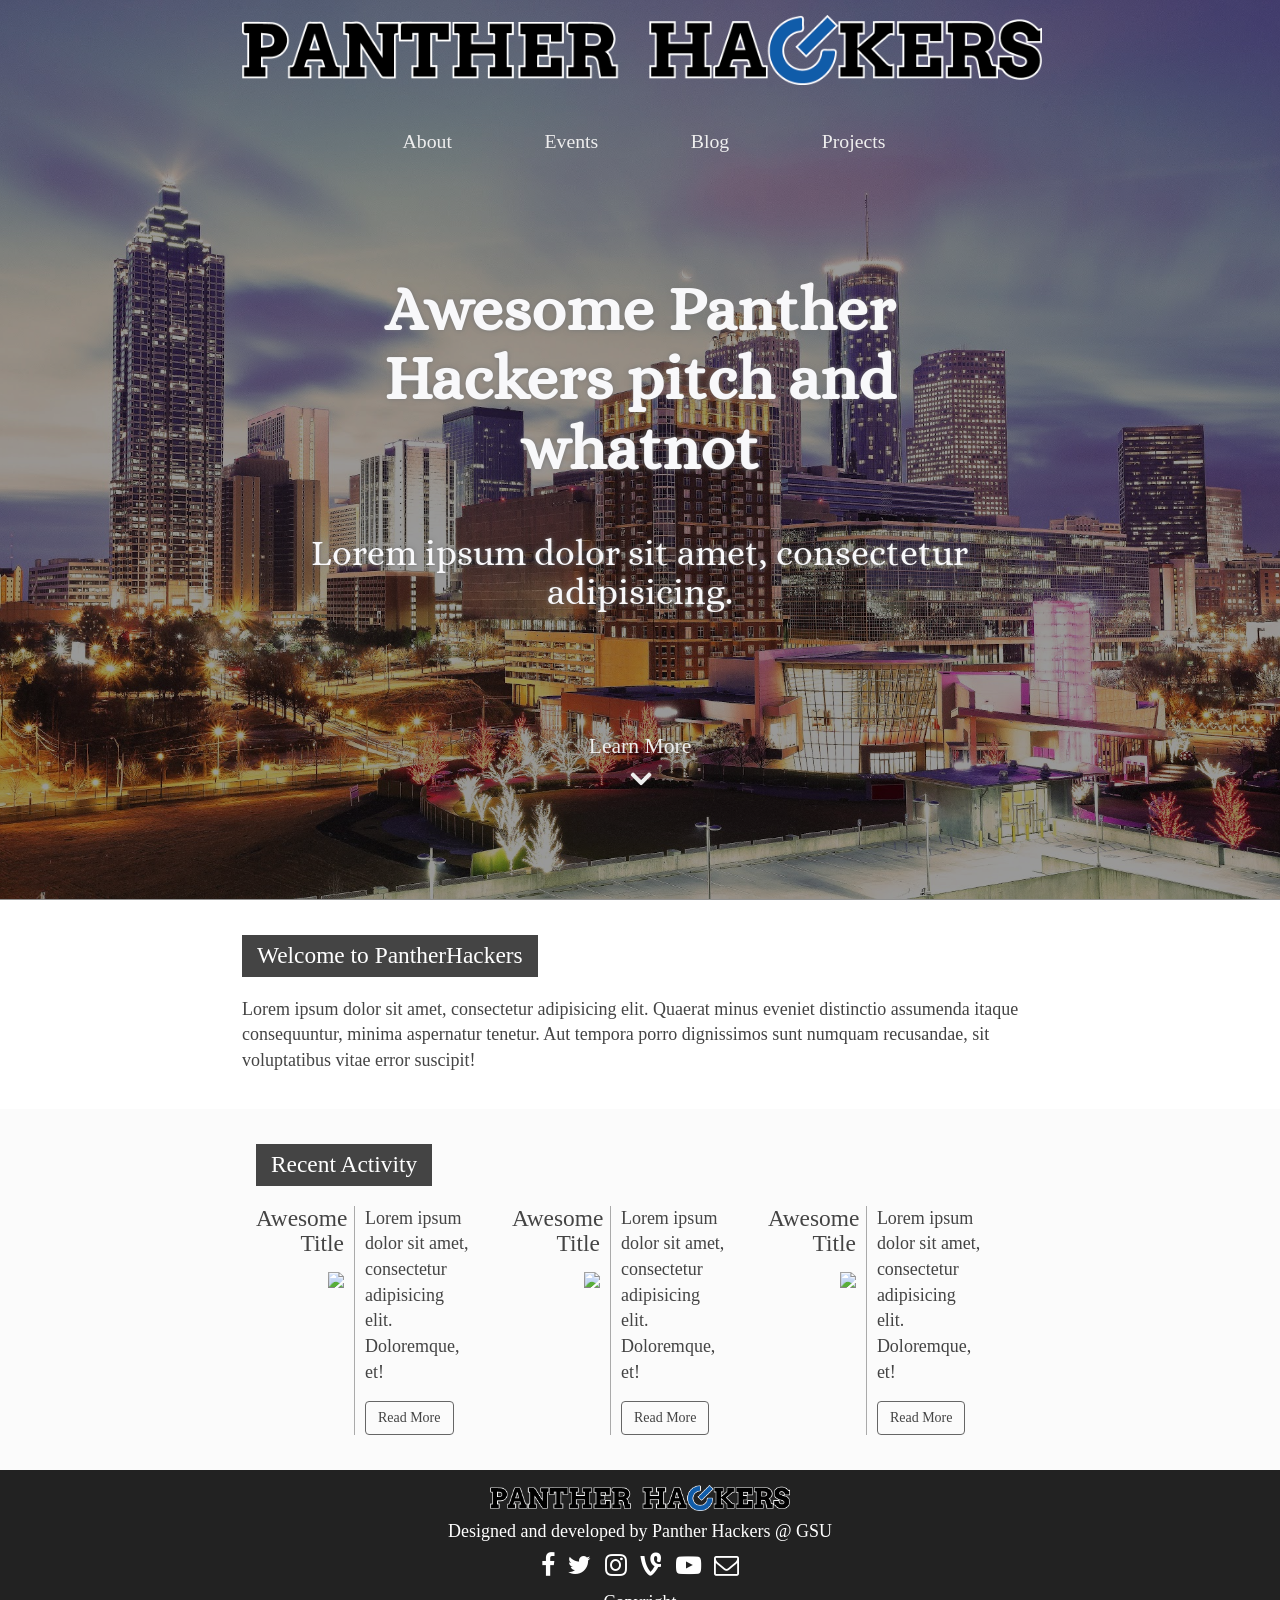
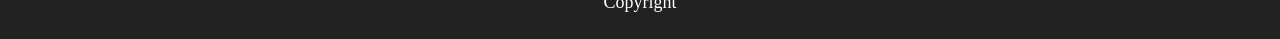
==== commit 30df2745: "added button and removed weird mistakes" ====
--- a/home.html
+++ b/home.html
@@ -57,7 +57,7 @@
 							</div>
 							<div class="side">
 								<p class="description">Lorem ipsum dolor sit amet, consectetur adipisicing elit. Doloremque, et!</p>
-								<button class="btn btn-default">Read More</button>
+								<button class="btn">Read More</button>
 							</div>
 						</div>
 						<div class="post-excerpt clearfix">
@@ -67,7 +67,7 @@
 							</div>
 							<div class="side">
 								<p class="description">Lorem ipsum dolor sit amet, consectetur adipisicing elit. Doloremque, et!</p>
-								<button class="btn btn-default">Read More</button>
+								<button class="btn">Read More</button>
 							</div>
 						</div>
 						<div class="post-excerpt clearfix">
@@ -77,7 +77,7 @@
 							</div>
 							<div class="side">
 								<p class="description">Lorem ipsum dolor sit amet, consectetur adipisicing elit. Doloremque, et!</p>
-								<button class="btn btn-default">Read More</button>
+								<button class="btn">Read More</button>
 							</div>
 						</div>
 					</div>
@@ -91,19 +91,7 @@
 			<p>
 				<a href="#"><i class="fa fa-facebook"></i></a> &nbsp; 
 				<a href="#" <i class="fa fa-twitter"></i></a> &nbsp; 
-				<a href=
-						<div class="post-excerpt box">
-							<h2 class="title">Awesome Title</h2>
-							<img class="image" src="http://lorempixel.com/180/100"/>	
-							<p class="description">Lorem ipsum dolor sit amet, consectetur adipisicing elit. Doloremque, et!</p>
-							<button class="btn btn-default">Read More</button>
-						</div>
-						<div class="post-excerpt box">
-							<h2 class="title">Awesome Title</h2>
-							<img class="image" src="http://lorempixel.com/180/100"/>	
-							<p class="description">Lorem ipsum dolor sit amet, consectetur adipisicing elit. Doloremque, et!</p>
-							<button class="btn btn-default">Read More</button>
-						</div>#" <i class="fa fa-instagram"></i></a> &nbsp;
+				<a href="#" <i class="fa fa-instagram"></i></a> &nbsp;
 				<a href="#" <i class="fa fa-vine"></i></a> &nbsp;
 				<a href="#" <i class="fa fa-youtube-play"></i></a> &nbsp;
 				<a href="#" <i class="fa fa-envelope-o"></i></a>	
--- a/custom.css
+++ b/custom.css
@@ -2,13 +2,14 @@
 STYLE GUIDE:
 
 transition: .3s all ease-in-out;
-border-radius:3px;
-
-background-color:#333;
+
+border:2px solid #999;border-radius:3px;
+
+background-color:#444;
 */
 
 body{
-	color: #333;
+	color: #444;
 	font-size:18px;
 	/*font-family: 'Monserrat', sans-serif;*/
 	font-family: 'Gentium Basic', serif;
@@ -90,11 +91,12 @@
 
 .top-page-header .navigation li a:hover{
 	color:#fff;
-	background-color:#333;
+	background-color:#444;
 	font-size:1.11em;
 }
+
 .main-content .heading{
-	background-color:#333;
+	background-color:#444;
 	color:#fff;
 	padding:8px 15px;
 	font-size:1.3em;
@@ -115,7 +117,7 @@
 }
 
 .event-list .event:hover .event-info{
-	background-color:#333;
+	background-color:#444;
 	color:#fff;
 	padding:6px 15px;
 	font-size:1.05em;
@@ -152,8 +154,9 @@
 	display:block;
 	height:1px;
 	border:0;
+	border:2px solid #999;
 	margin:5px auto;
-	border-top:1px solid #333;
+	border-top:1px solid #444;
 }
 
 .event-info{
@@ -164,8 +167,9 @@
 .event-info .heading{
 	font-size:1.8em;
 	margin-bottom:10px;
+	border:2px solid #999;
 	display:inline-block;
-	color:#333;
+	color:#444;
 	background-color:transparent;
 	padding:0;
 	transition:.3s all ease-in-out;
@@ -203,7 +207,7 @@
 }
 
 .event-lookup-items li a:hover{
-	background-color:#333;
+	background-color:#444;
 	color:#fff;
 	font-size:1.11em;
 	padding:8px 28px;
@@ -352,6 +356,17 @@
 	position:relative;
 }
 
+.btn{
+	background-color: transparent;
+	border:1px solid #666;
+	transition: .3s all ease-in-out;
+}
+
+.btn:hover{
+	color:#fff;
+	background-color:#666;
+}
+
 .theme-dark{
 	background-color:#222;
 	color:#fff;
